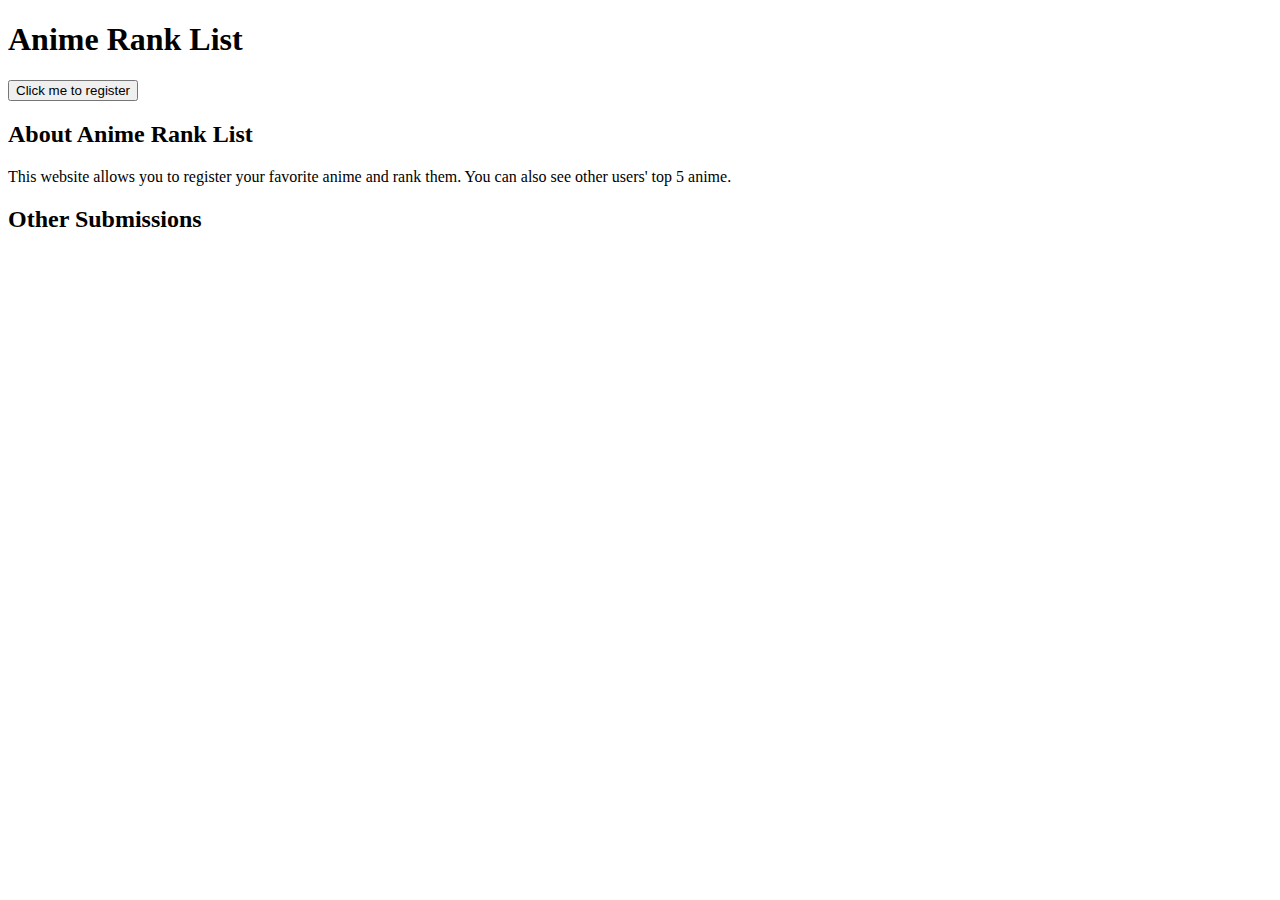
==== index.html @ ced95c6a "Create index.html" ====
<!DOCTYPE html>
<html lang="en">
<head>
  <meta charset="UTF-8">
  <meta name="viewport" content="width=device-width, initial-scale=1.0">
  <title>Anime Rank List</title>
  <link rel="stylesheet" href="styles.css">
</head>
<body>
  <header>
    <h1>Anime Rank List</h1>
    <button onclick="register()">Click me to register</button>
  </header>
  <main>
    <section id="registerForm" style="display: none;">
      <h2>Register Your Anime Rankings</h2>
      <form id="animeForm">
        <label for="name">Name:</label>
        <input type="text" id="name" required><br><br>  
        <div id="animeList">
          <label for="anime">Anime:</label>
          <input type="text" id="anime" required>
          <label for="animeImage">Image URL:</label>
          <input type="url" id="animeImage" required>
          <button type="button" onclick="addAnime()">Add Anime</button>
        </div>
        <label for="top5">Top 5 Anime:</label>
        <textarea id="top5" rows="5" required></textarea><br><br>
        <button type="submit">Submit</button>
      </form>
    </section>
    <section id="about">
      <h2>About Anime Rank List</h2>
      <p>This website allows you to register your favorite anime and rank them. You can also see other users' top 5 anime.</p>
    </section>
    <section id="otherSubmissions">
      <h2>Other Submissions</h2>
      <div id="submissionContainer"></div>
    </section>
  </main>
  <script src="script.js"></script>
</body>
</html>
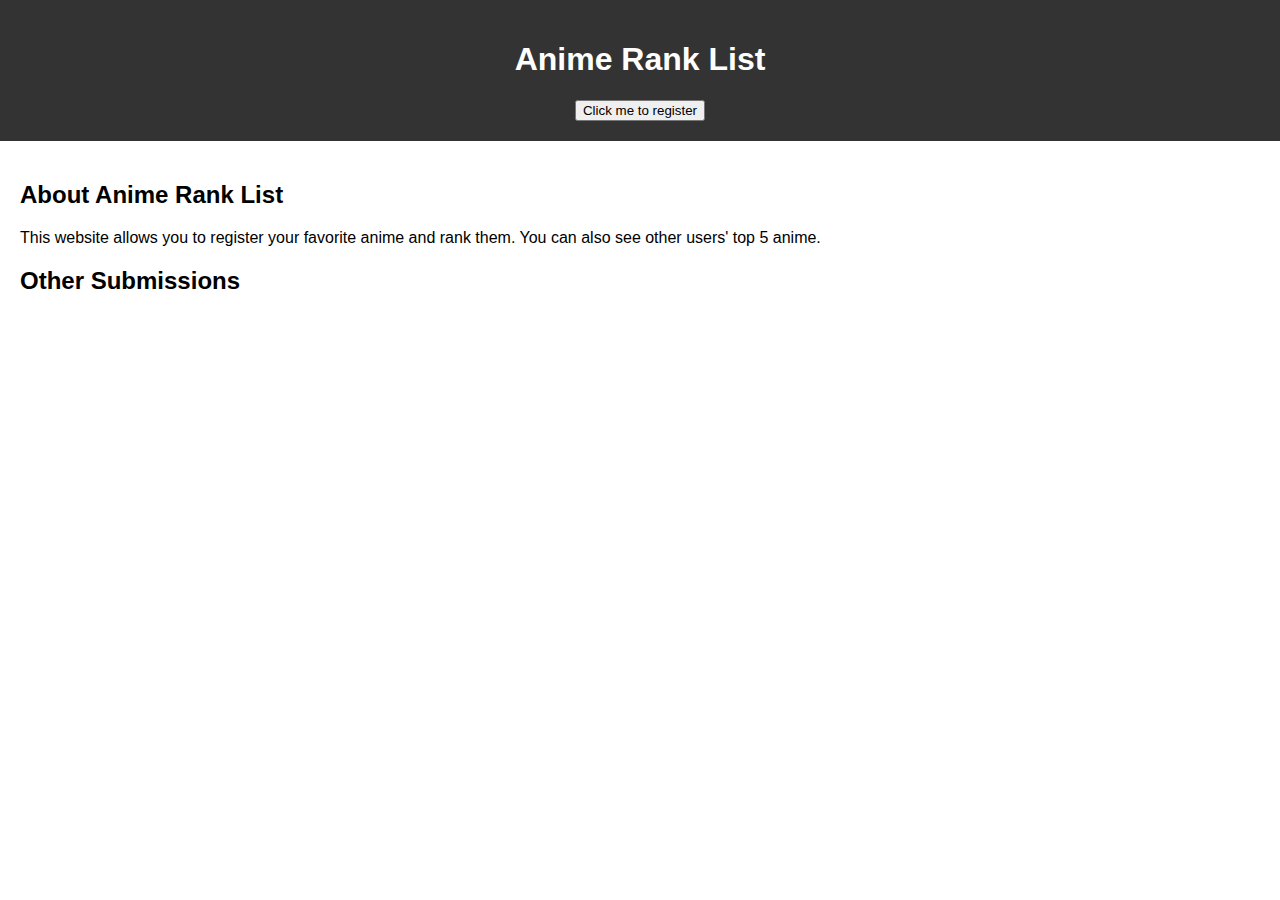
==== commit 907a58ca: "Update index.html" ====
--- a/index.html
+++ b/index.html
@@ -9,7 +9,7 @@
 <body>
   <header>
     <h1>Anime Rank List</h1>
-    <button onclick="register()">Click me to register</button>
+    <button onclick="redirectToRegistration()">Click me to register</button>
   </header>
   <main>
     <section id="registerForm" style="display: none;">
--- a/styles.css
+++ b/styles.css
@@ -0,0 +1,40 @@
+body {
+  font-family: Arial, sans-serif;
+  margin: 0;
+  padding: 0;
+}
+
+header {
+  background-color: #333;
+  color: #fff;
+  padding: 20px;
+  text-align: center;
+}
+
+main {
+  padding: 20px;
+}
+
+section {
+  margin-bottom: 20px;
+}
+
+#registerForm label {
+  display: block;
+}
+
+#animeList input {
+  margin-bottom: 10px;
+}
+
+#submissionContainer {
+  display: flex;
+  overflow-x: auto;
+}
+
+.submission {
+  flex: 0 0 300px;
+  margin-right: 20px;
+  padding: 10px;
+  border: 1px solid #ccc;
+}
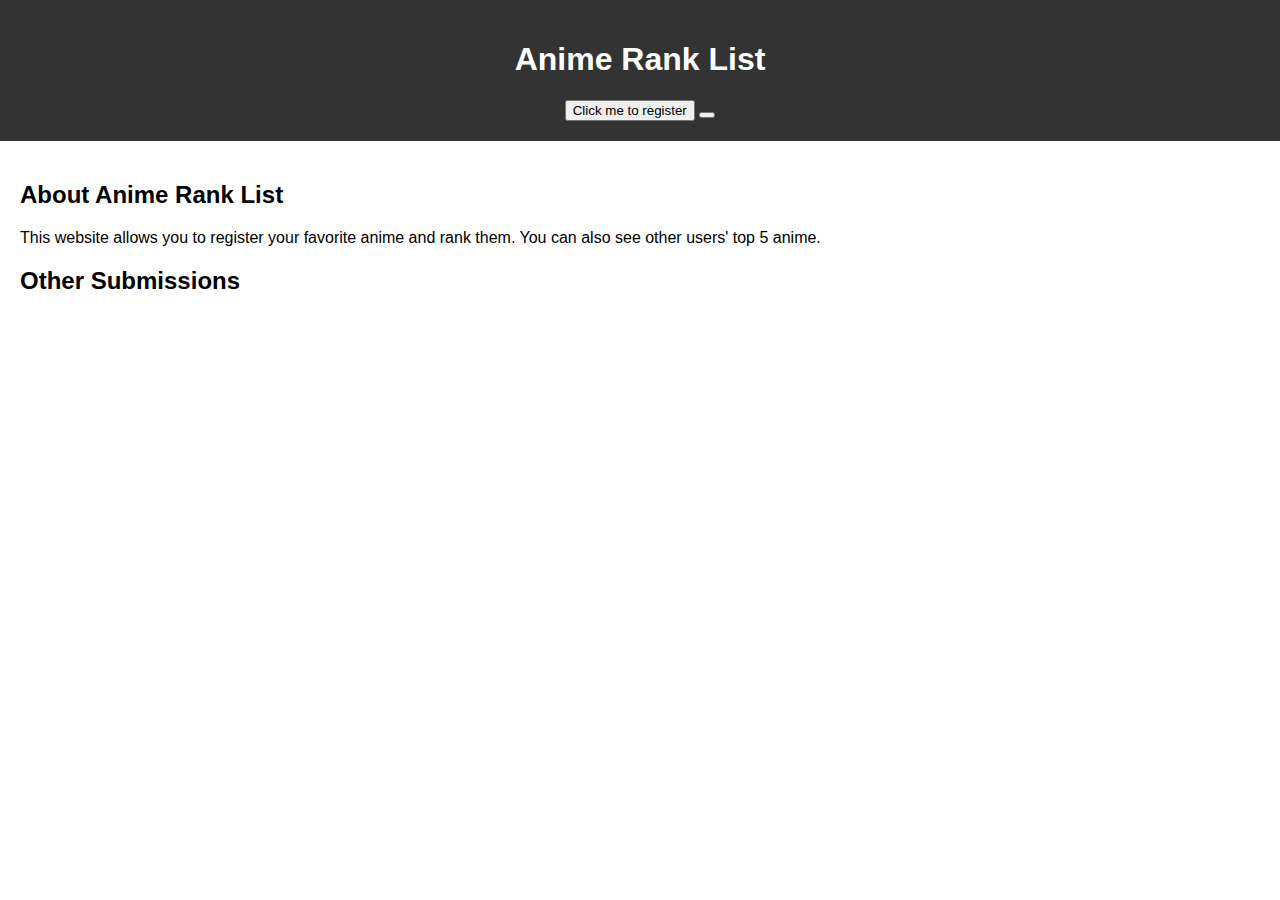
==== commit 871a1a10: "Update index.html" ====
--- a/index.html
+++ b/index.html
@@ -10,6 +10,7 @@
   <header>
     <h1>Anime Rank List</h1>
     <button onclick="redirectToRegistration()">Click me to register</button>
+    <button id="homeButton" onclick="goToHomePage()"></button>
   </header>
   <main>
     <section id="registerForm" style="display: none;">
@@ -17,16 +18,29 @@
       <form id="animeForm">
         <label for="name">Name:</label>
         <input type="text" id="name" required><br><br>  
-        <div id="animeList">
-          <label for="anime">Anime:</label>
-          <input type="text" id="anime" required>
-          <label for="animeImage">Image URL:</label>
-          <input type="url" id="animeImage" required>
-          <button type="button" onclick="addAnime()">Add Anime</button>
-        </div>
-        <label for="top5">Top 5 Anime:</label>
-        <textarea id="top5" rows="5" required></textarea><br><br>
-        <button type="submit">Submit</button>
+       <div id="animeList">
+  <div class="anime-item">
+    <img src="anime_image_url" alt="Anime Image" class="anime-image">
+    <span class="anime-name">Anime Name</span>
+    <button class="delete-btn" onclick="deleteAnime(this)">Delete</button>
+  </div>
+</div>
+
+<label for="anime">Anime:</label>
+<input type="text" id="anime" required>
+<label for="animeImage">Image URL:</label>
+<input type="url" id="animeImage" required>
+<button type="button" onclick="addAnime()">Add Anime</button>
+
+<label for="watchedBefore">Anime I've Watched Before:</label>
+<textarea id="watchedBefore" rows="3" required></textarea>
+
+<label for="top5">Top 5 Anime:</label>
+<textarea id="top5" rows="5" required></textarea>
+
+<button type="button" onclick="submitForm()">Submit</button>
+<button type="button" onclick="goToHomePage()">Home</button>
+<button type="button" onclick="editSubmission()">Edit</button>
       </form>
     </section>
     <section id="about">
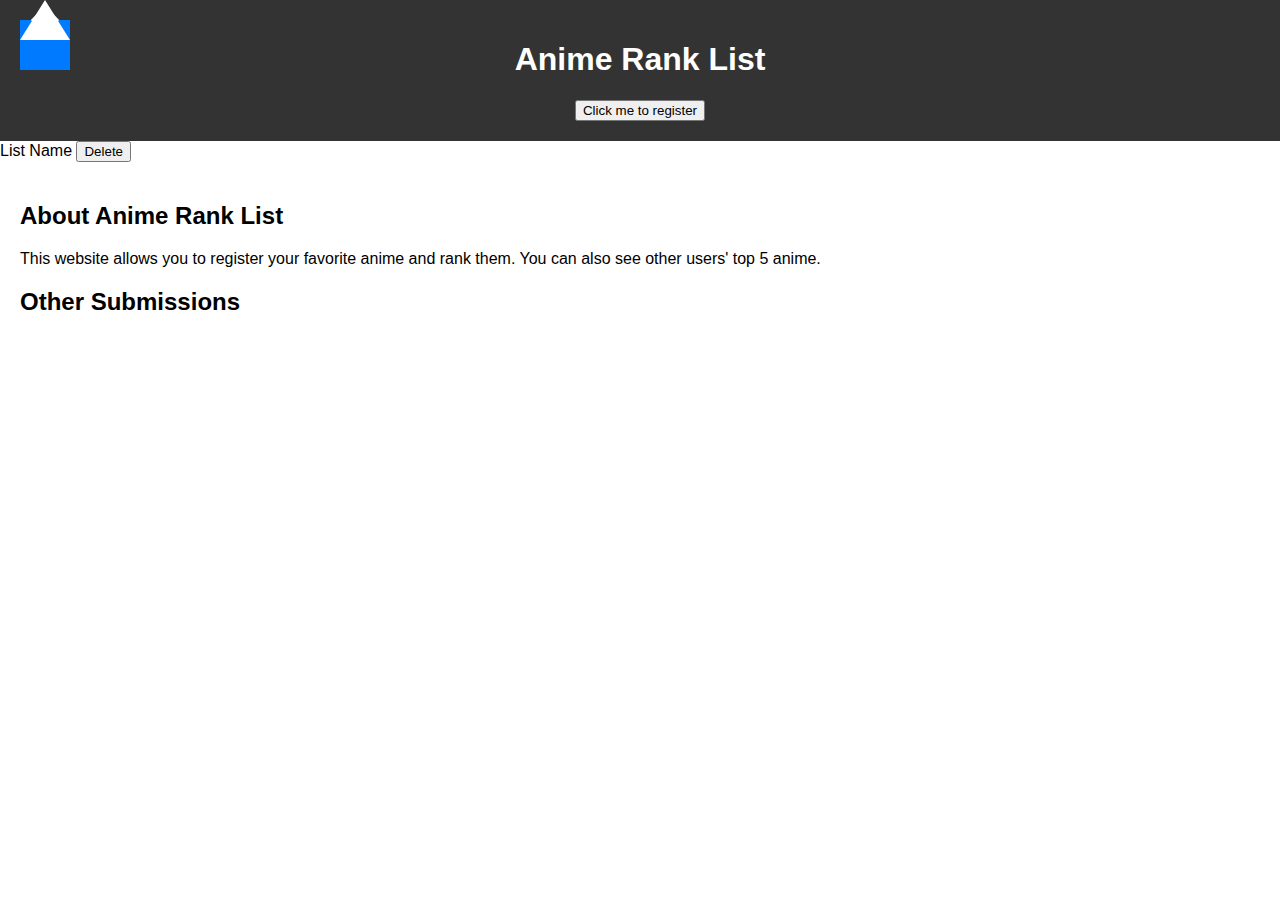
==== commit 00c0628e: "Update index.html" ====
--- a/index.html
+++ b/index.html
@@ -12,6 +12,13 @@
     <button onclick="redirectToRegistration()">Click me to register</button>
     <button id="homeButton" onclick="goToHomePage()"></button>
   </header>
+
+  <div class="list-item">
+  <span class="list-name">List Name</span>
+  <!-- Delete button only visible to creators or administrators -->
+  <button class="delete-btn" onclick="deleteList()">Delete</button>
+</div>
+
   <main>
     <section id="registerForm" style="display: none;">
       <h2>Register Your Anime Rankings</h2>
--- a/styles.css
+++ b/styles.css
@@ -38,3 +38,37 @@
   padding: 10px;
   border: 1px solid #ccc;
 }
+
+#homeButton {
+  width: 50px;
+  height: 50px;
+  background-color: #007bff; /* Blue color, you can change it to your preferred color */
+  position: fixed;
+  top: 20px;
+  left: 20px;
+  border: none;
+  outline: none;
+}
+
+#homeButton:before {
+  content: "";
+  width: 0;
+  height: 0;
+  border-left: 25px solid transparent;
+  border-right: 25px solid transparent;
+  border-bottom: 40px solid #fff; /* White color, you can change it to match your background */
+  position: absolute;
+  top: -20px;
+  left: 0;
+}
+
+#homeButton:after {
+  content: "";
+  width: 20px;
+  height: 20px;
+  background-color: #fff; /* White color, you can change it to match your background */
+  position: absolute;
+  top: -10px;
+  left: 15px;
+  transform: rotate(45deg);
+}
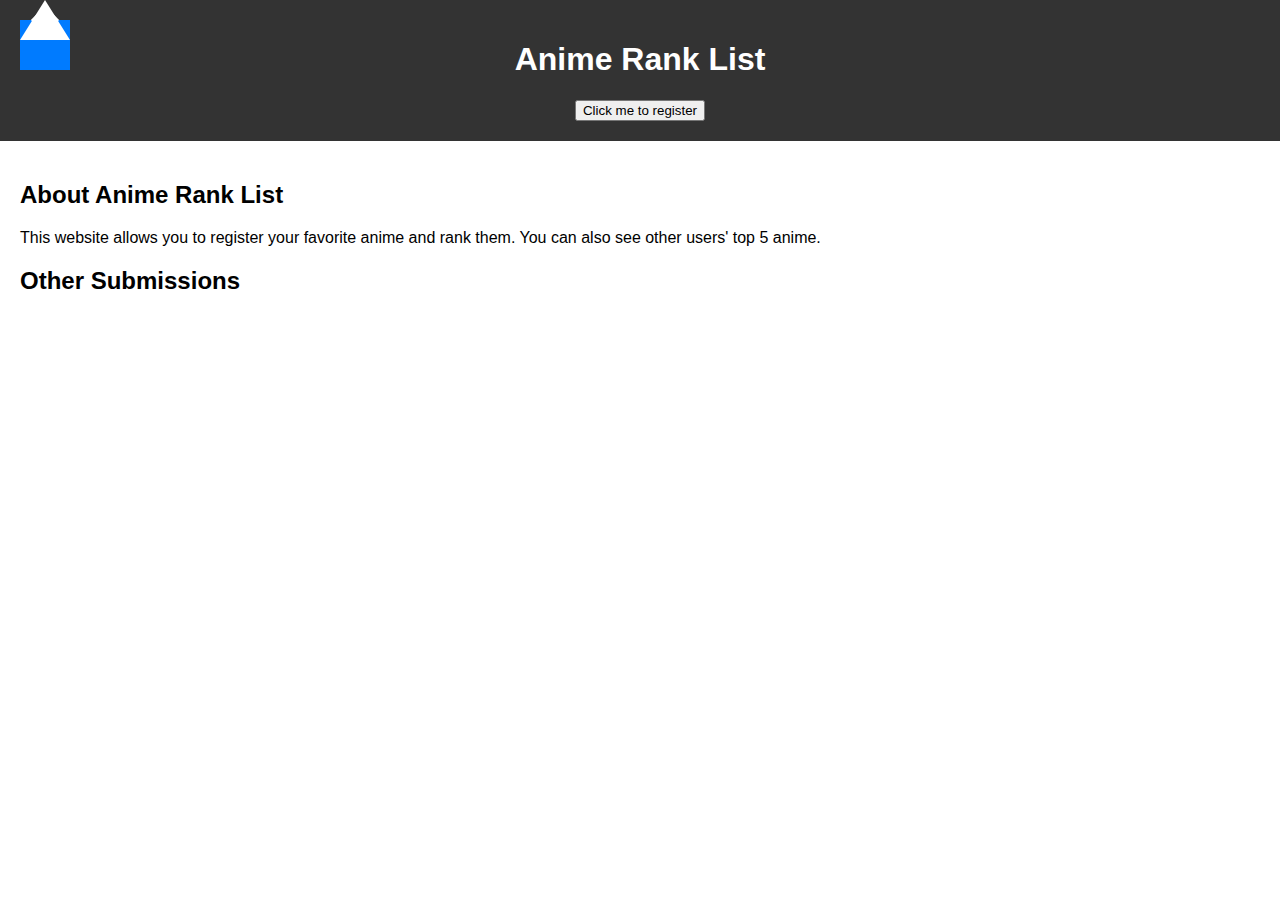
==== commit 7985702c: "Update index.html" ====
--- a/index.html
+++ b/index.html
@@ -12,12 +12,6 @@
     <button onclick="redirectToRegistration()">Click me to register</button>
     <button id="homeButton" onclick="goToHomePage()"></button>
   </header>
-
-  <div class="list-item">
-  <span class="list-name">List Name</span>
-  <!-- Delete button only visible to creators or administrators -->
-  <button class="delete-btn" onclick="deleteList()">Delete</button>
-</div>
 
   <main>
     <section id="registerForm" style="display: none;">
